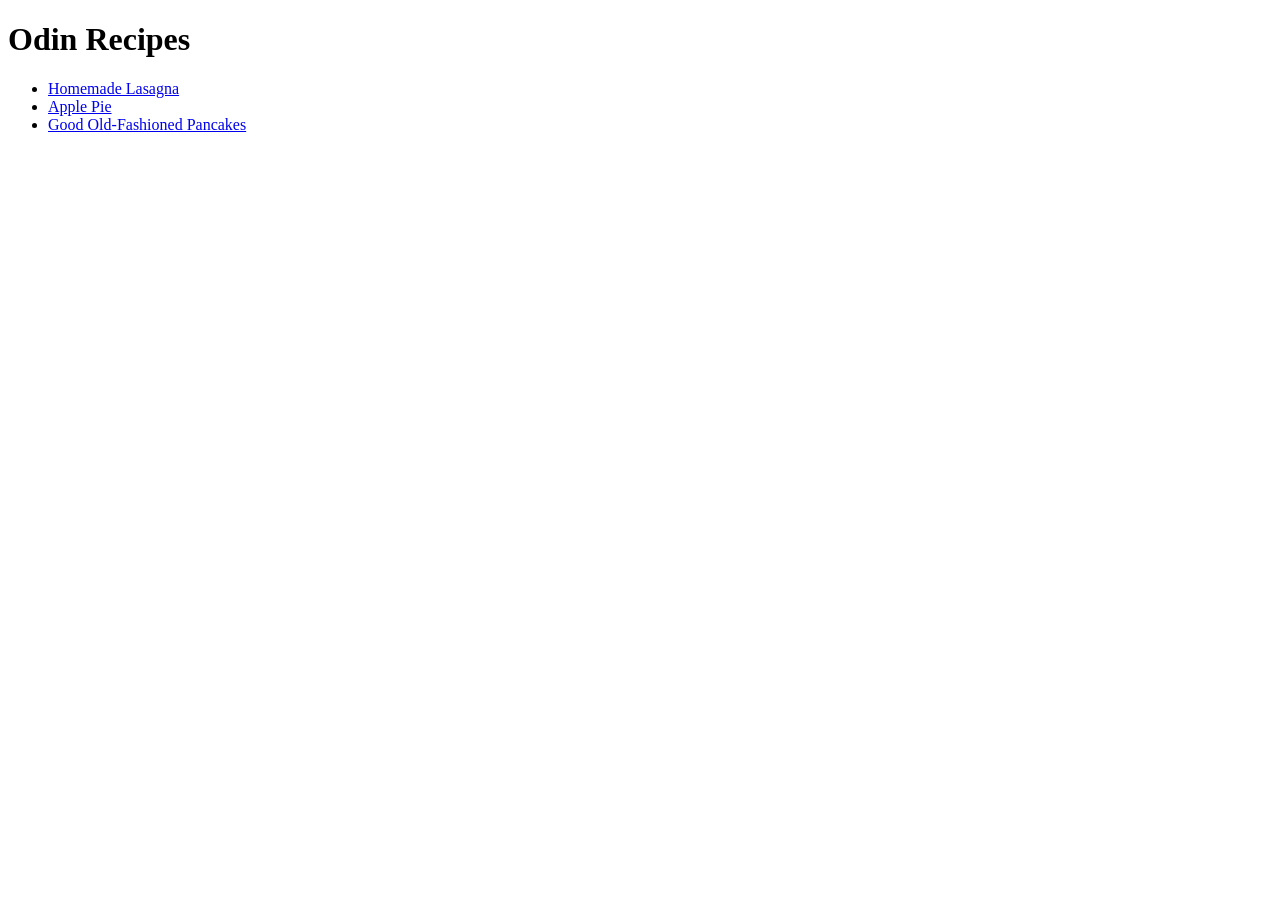
==== index.html @ c2819ce0 "Create initial recipe site" ====
<!doctype html>
<html lang="en">
  <head>
    <meta charset="UTF-8" />
    <meta name="viewport" content="width=device-width, initial-scale=1.0" />
    <title>Odin Recipes</title>
  </head>
  <body>
    <h1>Odin Recipes</h1>
    <ul>
      <li><a href="./recipes/lasagna.html">Homemade Lasagna</a></li>
      <li><a href="./recipes/apple-pie.html">Apple Pie</a></li>
      <li><a href="./recipes/pancakes.html">Good Old-Fashioned Pancakes</a></li>
    </ul>
  </body>
</html>
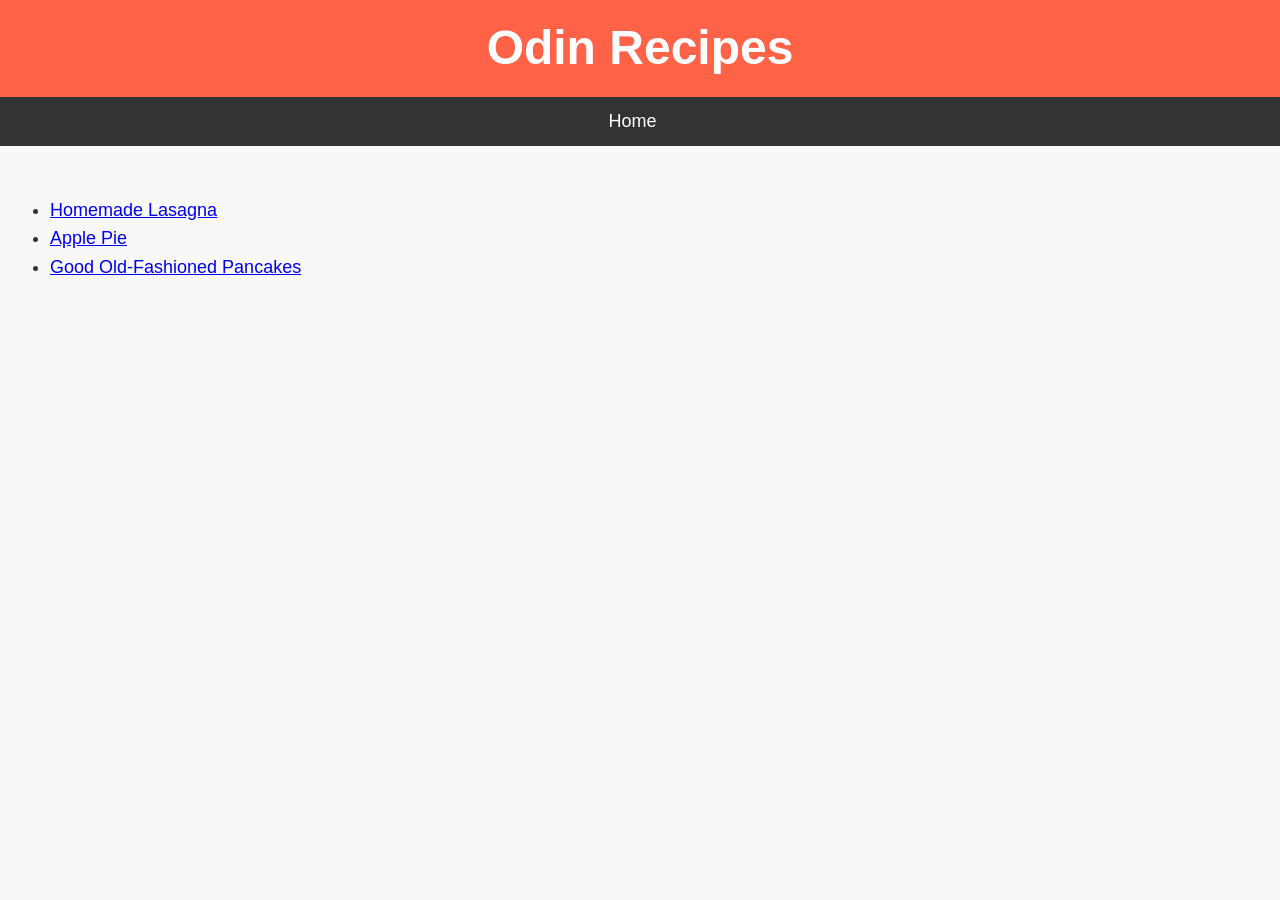
==== commit 6831a08e: "Style website with CSS" ====
--- a/index.html
+++ b/index.html
@@ -3,14 +3,43 @@
   <head>
     <meta charset="UTF-8" />
     <meta name="viewport" content="width=device-width, initial-scale=1.0" />
+    <link rel="stylesheet" href="styles.css" />
     <title>Odin Recipes</title>
   </head>
   <body>
-    <h1>Odin Recipes</h1>
-    <ul>
-      <li><a href="./recipes/lasagna.html">Homemade Lasagna</a></li>
-      <li><a href="./recipes/apple-pie.html">Apple Pie</a></li>
-      <li><a href="./recipes/pancakes.html">Good Old-Fashioned Pancakes</a></li>
-    </ul>
+    <div class="header">
+      <h1>Odin Recipes</h1>
+    </div>
+    <div class="navbar">
+      <a href="../index.html">Home</a>
+    </div>
+    <div class="content">
+      <ul>
+        <li>
+          <a
+            href="recipes/lasagna.html"
+            target="_self"
+            rel="noopener noreferrer"
+            >Homemade Lasagna</a
+          >
+        </li>
+        <li>
+          <a
+            href="recipes/apple-pie.html"
+            target="_self"
+            rel="noopener noreferrer"
+            >Apple Pie</a
+          >
+        </li>
+        <li>
+          <a
+            href="recipes/pancakes.html"
+            target="_self"
+            rel="noopener noreferrer "
+            >Good Old-Fashioned Pancakes</a
+          >
+        </li>
+      </ul>
+    </div>
   </body>
 </html>
--- a/styles.css
+++ b/styles.css
@@ -0,0 +1,69 @@
+* {
+  margin: 0;
+  padding: 0;
+  box-sizing: border-box;
+}
+
+body {
+  font-family: Helvetica, Arial, sans-serif;
+  /* font-family: Verdana, Geneva, sans-serif; */
+  /* font-family: Georgia, "Times New Roman", Times, serif; */
+  font-size: 18px;
+  line-height: 1.6;
+  background-color: #f8f8f8;
+  color: #333;
+}
+
+p,
+ul {
+  margin-bottom: 20px;
+}
+
+img {
+  max-width: 100%;
+  height: auto;
+  display: block;
+  margin: 30px 30px auto;
+  float: right;
+}
+
+.header {
+  background-color: #ff6347;
+  color: white;
+  padding: 10px;
+  text-align: center;
+}
+
+.header h1 {
+  margin: 0;
+  font-size: 48px;
+}
+
+.content {
+  padding: 50px;
+}
+
+.content h1 {
+  color: #ff6347;
+  margin-bottom: 30px;
+}
+
+.content h2 {
+  color: #ff6347;
+  margin-top: 30px;
+  margin-bottom: 15px;
+}
+
+.navbar {
+  background-color: #333;
+  padding: 10px;
+  text-align: center;
+}
+.navbar a {
+  color: white;
+  text-decoration: none;
+  margin-right: 15px;
+}
+.navbar a:hover {
+  text-decoration: underline;
+}
